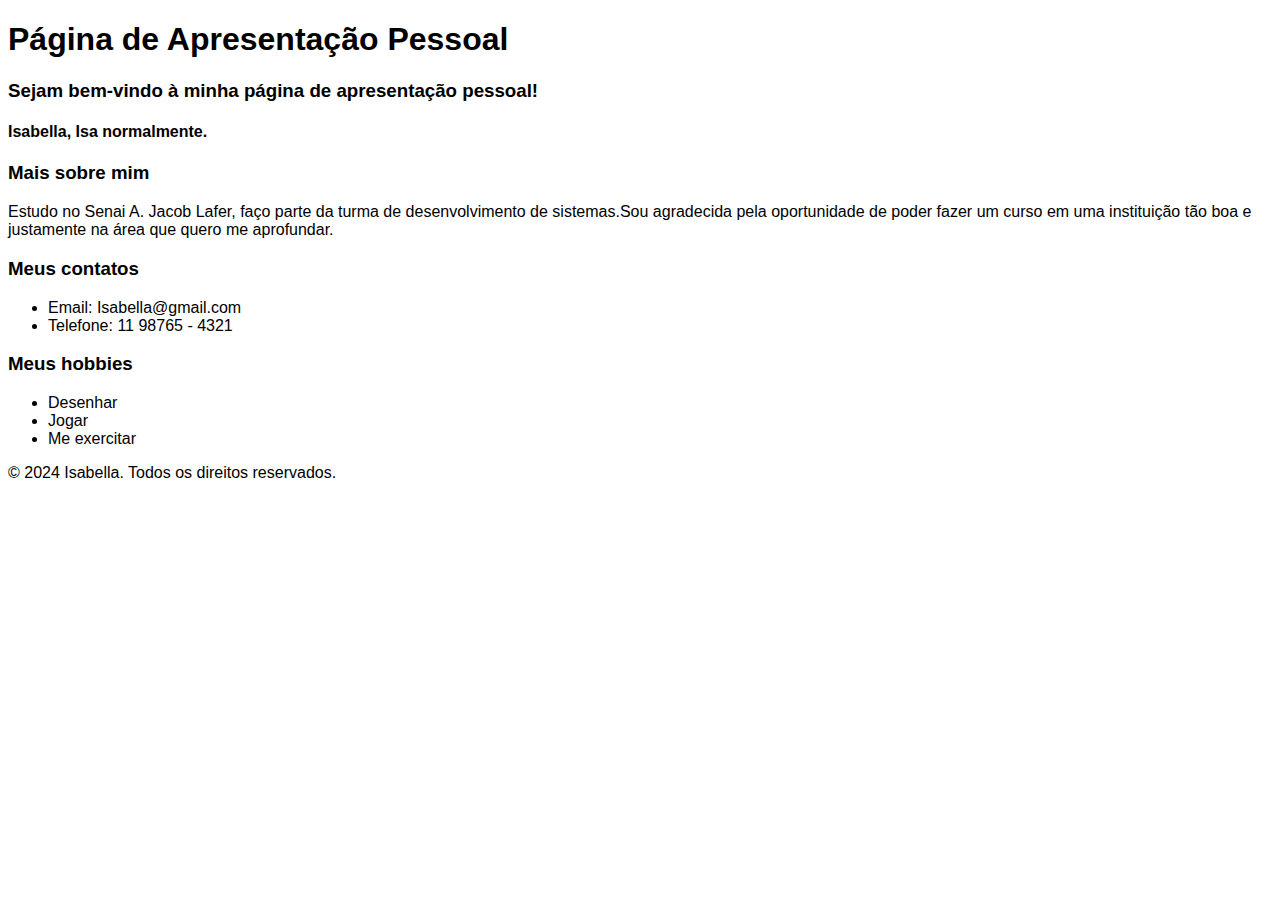
==== index.html @ 4e9e8031 "HTML pronto" ====
<!DOCTYPE html>
<html lang="pt-br">
<head>
    <meta charset="UTF-8">
    <meta name="viewport" content="width=device-width, initial-scale=1.0">
    <title>Isabella</title>

    <link rel="stylesheet" href="/CSS/index.css">
</head>
<body>
    <header>
        <h1>Página de Apresentação Pessoal</h1>

        <h3>Sejam bem-vindo à minha página de apresentação pessoal!</h3>
    </header>

    <main>
        <h4>Isabella, Isa normalmente.</h4>

        <section class = "sobre">
            <h3>Mais sobre mim</h3>
            <p class="texto1">Estudo no Senai A. Jacob Lafer, faço parte da turma de desenvolvimento de sistemas.Sou agradecida pela oportunidade de poder fazer um curso em uma instituição tão boa e justamente na área que quero me aprofundar.</p>

        </section>

        <section class = "contato">
            <h3>Meus contatos</h3>
            <ul>
                <li>Email: Isabella@gmail.com</li>
                <li>Telefone: 11 98765 - 4321</li>
            </ul>

        </section>

        <section class = "interesses">
            <h3>Meus hobbies</h3>
            <ul>
                <li>Desenhar</li>
                <li>Jogar</li>
                <li>Me exercitar</li>
            </ul>
        </section>

        <footer>
            <p>&copy; 2024 Isabella. Todos os direitos reservados.</p>
        </footer>
    </main>
    
</body>
</html>
---- CSS/index.css ----
* {
    box-sizing: border-box;
    font-family: 'Lucida Sans', 'Lucida Sans Regular', 'Lucida Grande', 'Lucida Sans Unicode', Geneva, Verdana, sans-serif;
}
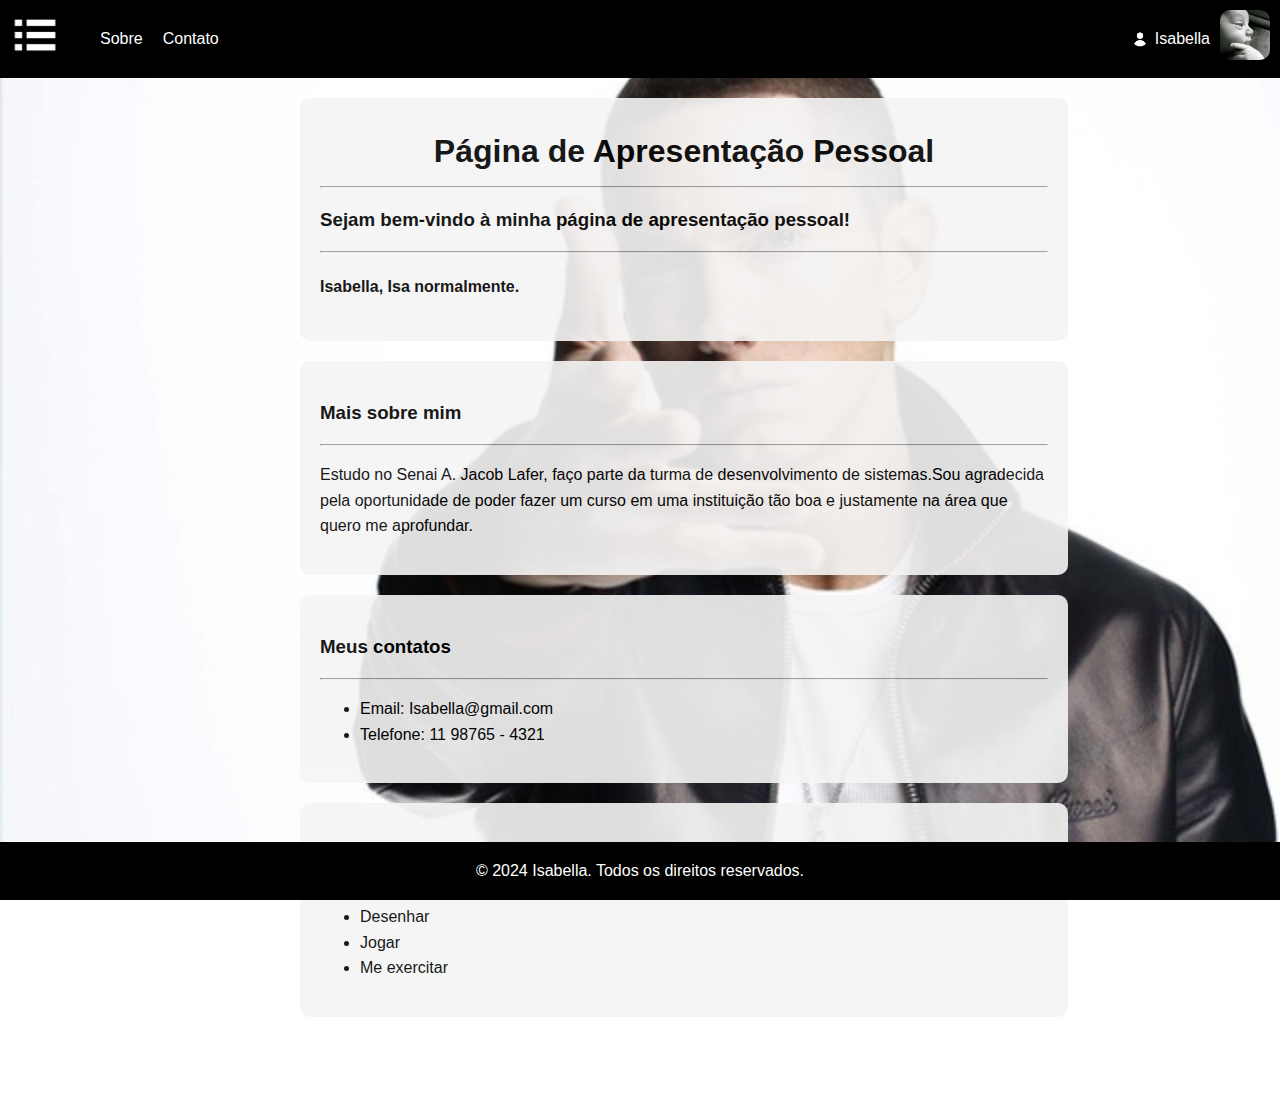
==== commit c86f2af2: "main css - concluído" ====
--- a/index.html
+++ b/index.html
@@ -9,22 +9,50 @@
 </head>
 <body>
     <header>
-        <h1>Página de Apresentação Pessoal</h1>
+        <div class = "a">
+            <div class = "usuario">
+                <img class = "user" src = "/imagens/user-removebg-preview.png">
+                <p class = "nome">Isabella</p>
+            </div>
+        
+            <img class = "bb" src = "imagens/bb.jpg">
 
-        <h3>Sejam bem-vindo à minha página de apresentação pessoal!</h3>
+        </div>
+
+        <nav>
+            <img class = "menu" src = "/imagens/opções.png">
+            <ul class = "nav">
+                <li class = "sobre">Sobre</li>
+                <li>Contato</li>
+            </ul>
+        </nav>
     </header>
 
     <main>
-        <h4>Isabella, Isa normalmente.</h4>
+        <div class = "main1">
+            <div class = "apre">
+                <h1>Página de Apresentação Pessoal</h1>
 
-        <section class = "sobre">
+                <hr>
+
+                <h3>Sejam bem-vindo à minha página de apresentação pessoal!</h3>
+            </div>
+
+            <hr>
+
+            <h4>Isabella, Isa normalmente.</h4>
+        </div>
+
+        <section class = "sobre2">
             <h3>Mais sobre mim</h3>
+            <hr>
             <p class="texto1">Estudo no Senai A. Jacob Lafer, faço parte da turma de desenvolvimento de sistemas.Sou agradecida pela oportunidade de poder fazer um curso em uma instituição tão boa e justamente na área que quero me aprofundar.</p>
 
         </section>
 
         <section class = "contato">
             <h3>Meus contatos</h3>
+            <hr>
             <ul>
                 <li>Email: Isabella@gmail.com</li>
                 <li>Telefone: 11 98765 - 4321</li>
@@ -34,17 +62,18 @@
 
         <section class = "interesses">
             <h3>Meus hobbies</h3>
+            <hr>
             <ul>
                 <li>Desenhar</li>
                 <li>Jogar</li>
                 <li>Me exercitar</li>
             </ul>
         </section>
+    </main>
 
-        <footer>
-            <p>&copy; 2024 Isabella. Todos os direitos reservados.</p>
-        </footer>
-    </main>
+    <footer>
+        <p>&copy; 2024 Isabella. Todos os direitos reservados.</p>
+    </footer>
     
 </body>
 </html>--- a/CSS/index.css
+++ b/CSS/index.css
@@ -1,4 +1,185 @@
+/* Definições padrões */
 * {
     box-sizing: border-box;
     font-family: 'Lucida Sans', 'Lucida Sans Regular', 'Lucida Grande', 'Lucida Sans Unicode', Geneva, Verdana, sans-serif;
-}+    line-height: 1.6rem;
+}
+
+/* 
+===================================================================================================================================================
+BODY
+*/
+
+body {
+    /* imagem de fundo */
+    background-image: url(/imagens/eminem2.jpg);
+    background-repeat: no-repeat;
+    background-size: cover;
+    background-attachment: fixed;
+
+    /* zerando */
+    padding: 0;
+    margin: 0;
+}
+
+/* 
+--------------------------------------------------------------------------------------------------------------------------------------------------
+header
+*/
+
+header {
+    background-color: black;
+    color: white;
+
+    padding: 10px;
+
+    /* ativando o flex e colocando um espaço entre os elementos do header */
+    display: flex;
+    flex-direction: row-reverse;
+    justify-content: space-between;
+}
+
+/* __________________________navegador_________________________ */
+
+nav {
+    display: flex;
+}
+
+/* container com lista */
+.nav {
+    display: flex;   
+    list-style: none; 
+}
+
+/* elemento sobre na lista */
+.sobre {
+    margin-right: 20px;
+}
+
+/* imagem menu */
+.menu {
+    height: 50px;
+}
+
+/* ___________________ container a contendo o perfil____________________ */
+.a {
+    display: flex;
+    justify-content: flex-end;
+}
+
+/* container com os elementos de usuário */
+.usuario {
+    display: flex;
+}
+
+/* imagem usuário*/
+.user {
+    height: 20px;
+    margin-top: 18px;
+    margin-right: 5px;
+}
+
+/* nome */
+.nome {
+    margin-right: 10px;
+}
+
+/* imagem bebê */
+.bb {
+    height: 50px;
+    border-radius: 10px;
+}
+
+/* --------------------------------------------------------------------------------------------------------------------------------------------------
+MAIN
+*/
+
+/* definições da primeira parte do main */
+
+main {
+    margin-bottom: 100px;
+}
+
+.main1 {
+    background-color: #f5f5f5;
+    
+    margin-top: 20px;
+    margin-left: 300px;
+    padding: 20px;
+
+    border-radius: 10px;
+
+    width: 60%;
+
+    opacity: 0.9;
+
+    
+}
+
+.main1 h1 {
+    text-align: center;
+}
+
+/* definições do section sobre */
+.sobre2 {
+    background-color: #f5f5f5;
+    
+    margin-top: 20px;
+    margin-left: 300px;
+    padding: 20px;
+
+    border-radius: 10px;
+
+    width: 60%;
+
+    opacity: 0.9;
+}
+
+/* definições do section contato */
+.contato {
+    background-color: #f5f5f5;
+    
+    margin-top: 20px;
+    margin-left: 300px;
+    padding: 20px;
+
+    border-radius: 10px;
+
+    width: 60%;
+
+    opacity: 0.9;
+}
+
+/* definições do section interesses */
+.interesses {
+    background-color: #f5f5f5;
+    
+    margin-top: 20px;
+    margin-left: 300px;
+    padding: 20px;
+
+    border-radius: 10px;
+
+    width: 60%;
+
+    opacity: 0.9;
+}
+
+/* 
+--------------------------------------------------------------------------------------------------------------------------------------------------
+FOOTER */
+
+footer {
+    background-color: black;
+    color: white;
+
+    position: fixed;
+    bottom: 0;
+
+    width: 100%;
+
+    text-align: center;
+}
+
+
+
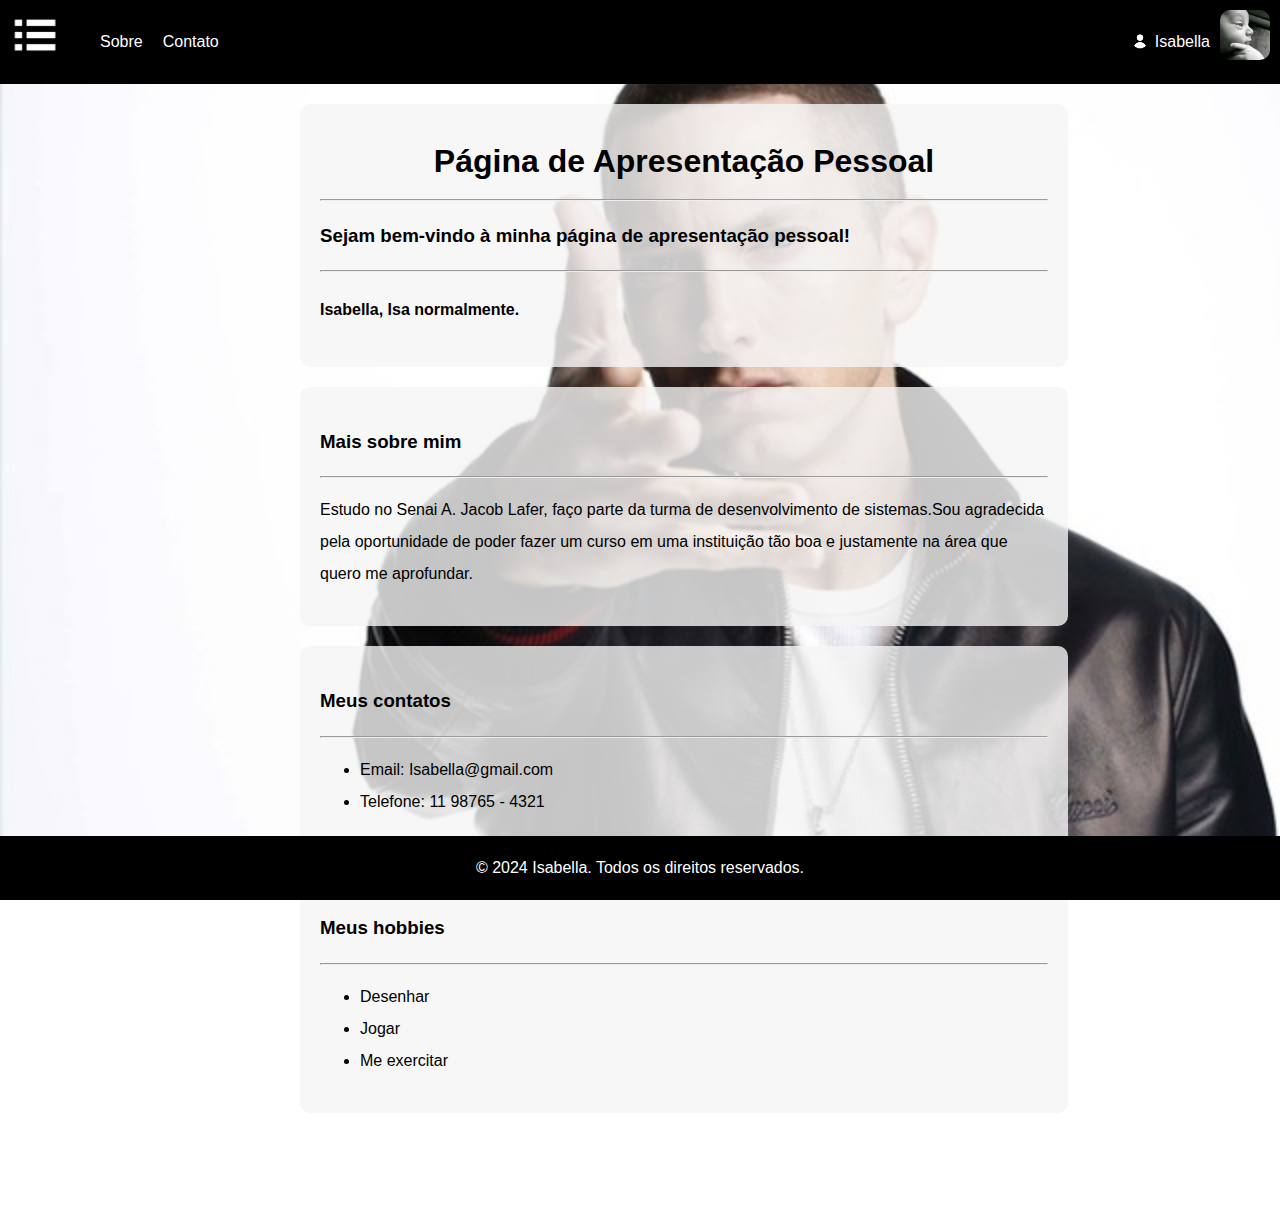
==== commit 3cf2afd5: "mudanças" ====
--- a/index.html
+++ b/index.html
@@ -11,11 +11,13 @@
     <header>
         <div class = "a">
             <div class = "usuario">
-                <img class = "user" src = "/imagens/user-removebg-preview.png">
-                <p class = "nome">Isabella</p>
+                <a class = "link" href = "perfil.html">
+                    <img class = "user" src = "/imagens/user-removebg-preview.png">
+                    <p class = "nome">Isabella</p>
+                </a>
             </div>
         
-            <img class = "bb" src = "imagens/bb.jpg">
+            <img class = "bb" src = "/imagens/bb.jpg">
 
         </div>
 
--- a/CSS/index.css
+++ b/CSS/index.css
@@ -2,7 +2,7 @@
 * {
     box-sizing: border-box;
     font-family: 'Lucida Sans', 'Lucida Sans Regular', 'Lucida Grande', 'Lucida Sans Unicode', Geneva, Verdana, sans-serif;
-    line-height: 1.6rem;
+    line-height: 2rem;
 }
 
 /* 
@@ -68,14 +68,16 @@
 }
 
 /* container com os elementos de usuário */
-.usuario {
-    display: flex;
+.link {
+    display: flex;
+    text-decoration: none;
+    color: white;
 }
 
 /* imagem usuário*/
 .user {
     height: 20px;
-    margin-top: 18px;
+    margin-top: 20px;
     margin-right: 5px;
 }
 
@@ -95,25 +97,20 @@
 */
 
 /* definições da primeira parte do main */
-
 main {
     margin-bottom: 100px;
 }
 
 .main1 {
-    background-color: #f5f5f5;
-    
-    margin-top: 20px;
-    margin-left: 300px;
-    padding: 20px;
-
-    border-radius: 10px;
-
-    width: 60%;
-
-    opacity: 0.9;
-
-    
+    background-color:rgba(245, 245, 245, 0.8);
+    
+    margin-top: 20px;
+    margin-left: 300px;
+    padding: 20px;
+
+    border-radius: 10px;
+
+    width: 60%;    
 }
 
 .main1 h1 {
@@ -122,7 +119,7 @@
 
 /* definições do section sobre */
 .sobre2 {
-    background-color: #f5f5f5;
+    background-color:rgba(245, 245, 245, 0.8);
     
     margin-top: 20px;
     margin-left: 300px;
@@ -132,12 +129,11 @@
 
     width: 60%;
 
-    opacity: 0.9;
 }
 
 /* definições do section contato */
 .contato {
-    background-color: #f5f5f5;
+    background-color:rgba(245, 245, 245, 0.8);
     
     margin-top: 20px;
     margin-left: 300px;
@@ -147,12 +143,11 @@
 
     width: 60%;
 
-    opacity: 0.9;
 }
 
 /* definições do section interesses */
 .interesses {
-    background-color: #f5f5f5;
+    background-color:rgba(245, 245, 245, 0.8);
     
     margin-top: 20px;
     margin-left: 300px;
@@ -161,12 +156,10 @@
     border-radius: 10px;
 
     width: 60%;
-
-    opacity: 0.9;
-}
-
-/* 
---------------------------------------------------------------------------------------------------------------------------------------------------
+}
+
+/* 
+[base64]
 FOOTER */
 
 footer {
@@ -181,5 +174,52 @@
     text-align: center;
 }
 
-
-
+/* 
+[base64]
+responsividade
+*/
+
+/* para páginas com largunras menores que 768 pixels */
+@media screen and (max-width: 768px) {
+
+        /* primeiro main */
+        .main1 {
+            width: 92%;
+            margin: 20px;
+
+            background-color: rgba(0, 0, 0, 0.8);
+            color: white;
+        }
+
+        /* section de sobre */
+        .sobre2 {
+            width: 92%;
+            margin: 20px;
+
+            background-color: rgba(0, 0, 0, 0.8);
+            color: white;
+        }
+
+        /* section do contato */
+        .contato {
+            width: 92%;
+            margin: 20px;
+
+            background-color: rgba(0, 0, 0, 0.8);
+            color: white;
+        }
+
+        /* section de interesses */
+        .interesses {
+            width: 92%;
+            margin: 20px;
+
+            background-color: rgba(0, 0, 0, 0.8);
+            color: white;
+        }
+
+        /* imagem de fundo do body */
+        body {
+            background-image: url(/imagens/WhatsApp\ Image\ 2024-10-07\ at\ 10.39.56.jpeg);
+        }
+    }